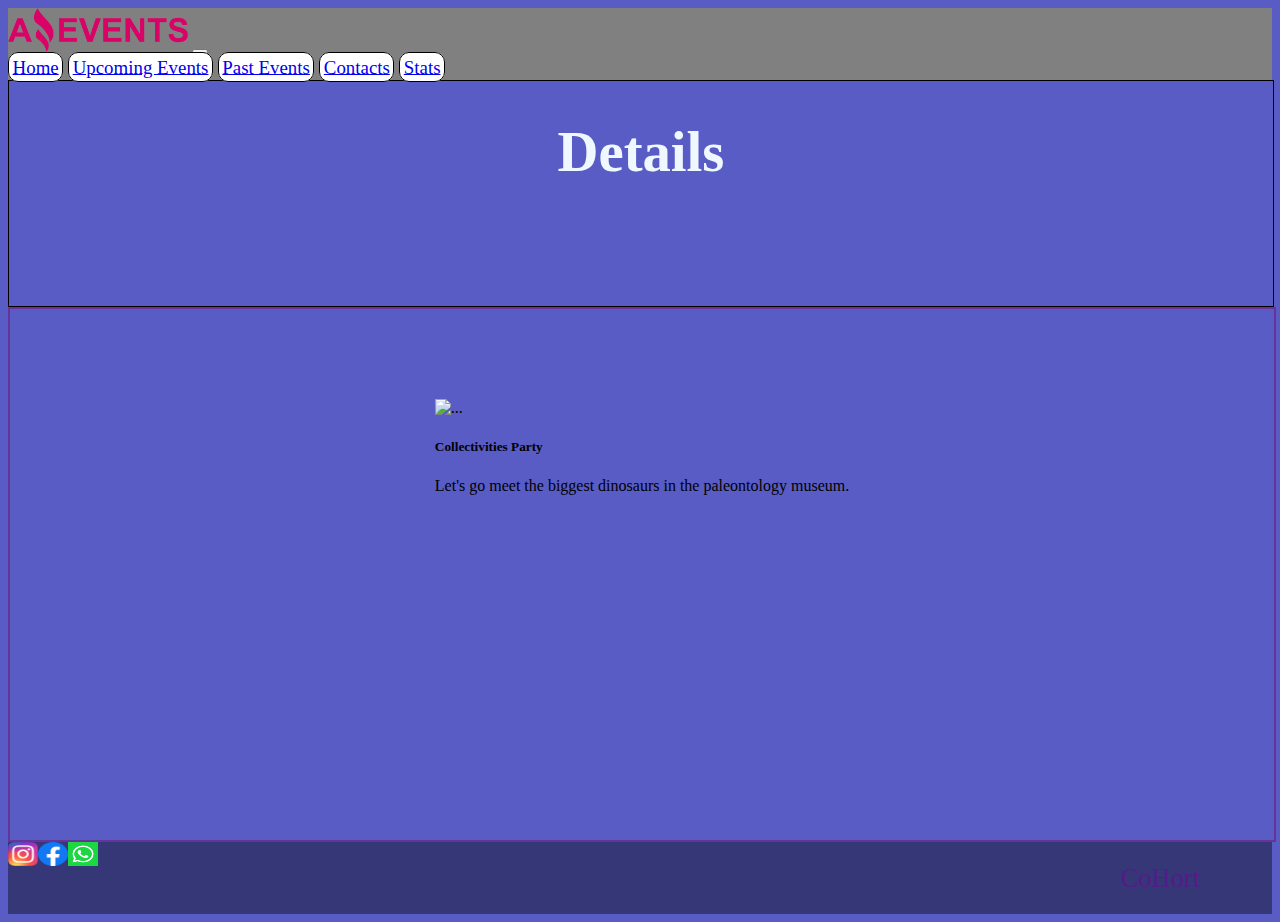
==== details.html @ 407c70fc "commit js" ====
<!DOCTYPE html>
<html lang="en">
<head>
    <meta charset="UTF-8">
    <meta http-equiv="X-UA-Compatible" content="IE=edge">
    <link href="https://cdn.jsdelivr.net/npm/bootstrap@5.2.3/dist/css/bootstrap.min.css" rel="stylesheet" integrity="sha384-rbsA2VBKQhggwzxH7pPCaAqO46MgnOM80zW1RWuH61DGLwZJEdK2Kadq2F9CUG65" crossorigin="anonymous">
    <meta name="viewport" content="width=device-width, initial-scale=1.0">
    <link rel="stylesheet" href="./assets/styles/style.css">
    <title>Details</title>
    <link rel="shortcut icon" href="./assets/images/Logo Amazing Events.png" type="image/x-icon">
</head>
<body>
    <header>
        <nav class="navbar navbar-expand-lg bg-gray">
            <div class="container-fluid">
              <img src="./assets/images/Logo Amazing Events.png" alt="" class="logo">
              <button class="navbar-toggler" type="button" data-bs-toggle="collapse" data-bs-target="#navbarNav" aria-controls="navbarNav" aria-expanded="false" aria-label="Toggle navigation">
                <span class="navbar-toggler-icon"></span>
              </button>
            </div>
              <div class="collapse navbar-collapse" id="navbarNav">
                    <a class="nav-link active" aria-current="page" href="./index.html">Home</a>
                    <a class="nav-link" href="./upcomingevents.html">Upcoming Events</a>
                    <a class="nav-link" href="./pastevents.html">Past Events</a>
                    <a class="nav-link" href="./contacts.html">Contacts</a> 
                    <a class="nav-link" href="./stats.html">Stats</a>
              </div>
          </nav>
          <div class="home">
            <h1>Details</h1>
          </div>
    </header>
    <div class="card5">
        <div class="card mb-3" style="max-width: 540px;">
        <div class="row g-0" id="details">
          <div class="col-md-4">
            <img src="https://i.postimg.cc/Fs03hQDt/Collectivities-Party.jpg" class="img-fluid rounded-start" alt="...">
          </div>
          <div class="col-md-8">
            <div class="card-body">
              <h5 class="card-title">Collectivities Party</h5>
              <p class="card-text">Let's go meet the biggest dinosaurs in the paleontology museum.</p>
              <p class="card-text"><small class="text-muted"></small></p>
            </div>
          </div>
        </div>
      </div>
    </div>
      <script src="https://cdn.jsdelivr.net/npm/bootstrap@5.2.3/dist/js/bootstrap.bundle.min.js" integrity="sha384-kenU1KFdBIe4zVF0s0G1M5b4hcpxyD9F7jL+jjXkk+Q2h455rYXK/7HAuoJl+0I4" crossorigin="anonymous"></script>
      <footer>
        <div class="afooter">
        <nav class="navbar bg-gray">
          <div class="container">
            <a class="navbar-brand" href="https://Instagram.com">
              <img src="./assets/images/Instagram_logo_2016.svg.webp" alt="Bootstrap" width="30" height="24">
      </a>
    </div>
  </nav>
  <nav class="navbar bg-gray">
    <div class="container">
      <a class="navbar-brand" href="https://facebook.com">
        <img src="./assets/images/Logo facebook.png" alt="Bootstrap" width="30" height="24">
      </a>
    </div>
  </nav>
  <nav class="navbar bg-gray">
    <div class="container">
      <a class="navbar-brand" href="https://web.whatsapp.com/">
        <img src="./assets/images/Logo whatsapp.png" alt="Bootstrap" width="30" height="24">
            </a>
          </div>
        </nav>
      </div>
        <div class="cohort">
        <a class="cohort" href="">CoHort</a>
      </div>
      </footer>
    </body>
</html>
---- assets/styles/style.css ----
body{
    background-color: rgba(99, 99, 99, 0.442);
    background-color: rgb(89, 92, 197)
}
.logo{
    width: 20vh;
}
header{
    min-height: 33vh;
    width: 100%;
}
#navbarNav{
    width: 60rem;
    gap: 1vh;
    font-size: 5mm;
}
.nav-link{
    border: 1px solid black;
    border-radius: 10px;
    padding: 0.4vh;
    background-color: rgb(255, 255, 255);
}
.nav-link:hover{
    background-color: rgba(255, 255, 255, 0.442);
    transition: .5s;
}
.navbar.navbar-expand-lg.bg-gray{
    height: 8vh;
    background-color: gray
}
.home{
    border: 0.5px solid black;
    height: 25vh;
    width: 100%;
    background-image: url(https://i.postimg.cc/KvsSK8cj/Electronic-Fest.jpg);
    background-repeat: no-repeat;
    background-position: center;
    background-size: cover;
}
h1{
    font-size: 15mm;
    color: aliceblue;
    border-radius: 10px;
    display: flex;
align-items: center;
justify-content: center;
}
    /* MAIN */

main{
    min-height: 60vh;
    background-color: rgb(89, 92, 197)
}
.checks{
    display: flex;
    align-items: center;
    justify-content: space-around;
    min-height: 10vh;
    flex-wrap: wrap;
}
.d-flex{
    width: 68vh;
}
.prices{
    display: flex;
    justify-content: space-between;
}
.card1{
    display: flex;
}
#cardd{
    margin-top: 1.5vh;
    gap: 3vh;
    display: flex;
flex-wrap: wrap;
justify-content: center;
}
        /* FOOTER */
footer{
    display: flex;
    background-color: rgba(0, 0, 0, 0.395);
    justify-content: space-between;
    min-height: 8vh;
}
.afooter{
    display: flex;

}
.cohort{
    text-decoration: none;
    font-size: 7mm;
    margin-right: 4vh;
    align-self: center;

}        

@media (max-width: 768px)
{
    .checks{
        flex-direction: column;
        align-items: flex-start;
        min-height: 60vh;
    }
    .d-flex{
        flex-direction: column;
        align-self: center;
        width: 70%;   
    }
    .mainchecks{
        gap: 10vh;
    }
    .form-control.me-2{
        width: 100%;
    }
}

            /* CONTACT */

.formcontact{
    display: flex;
    justify-content: center;
    align-items: center;
    flex-direction: column;
}

            /* STATS */
table, tr, th, td{
    border: 2px solid black;
    font-size: 6mm;
    background-color: white;
    box-shadow: rgba(50, 50, 93, 0.25) 0px 30px 60px -12px inset, rgba(0, 0, 0, 0.3) 0px 18px 36px -18px inset;
}
.tablec{
    display: flex;
    justify-content: space-around;
    width: 100%;
    margin-top: .1vh;
    flex-wrap: wrap;
}
td{
    font-size: 5mm;
    color: black;
}
th{
    background-color: gray;
}
.details{
    gap: 3vh;
    justify-content: space-around;
    flex-wrap: wrap;
    width: 100%;
}
#details{
    gap: 0;
}
.card5{
    display: flex;
    justify-content: center;
    height: 59vh;
    width: 100%;
    border: 2px solid rebeccapurple;
    flex-wrap: wrap;
}
.img-fluid{
    width: 50vh;
    height: 25vh;
}
.card.mb-3{
    justify-content: center;
    height: 30vh;
    margin-top:10vh;
}
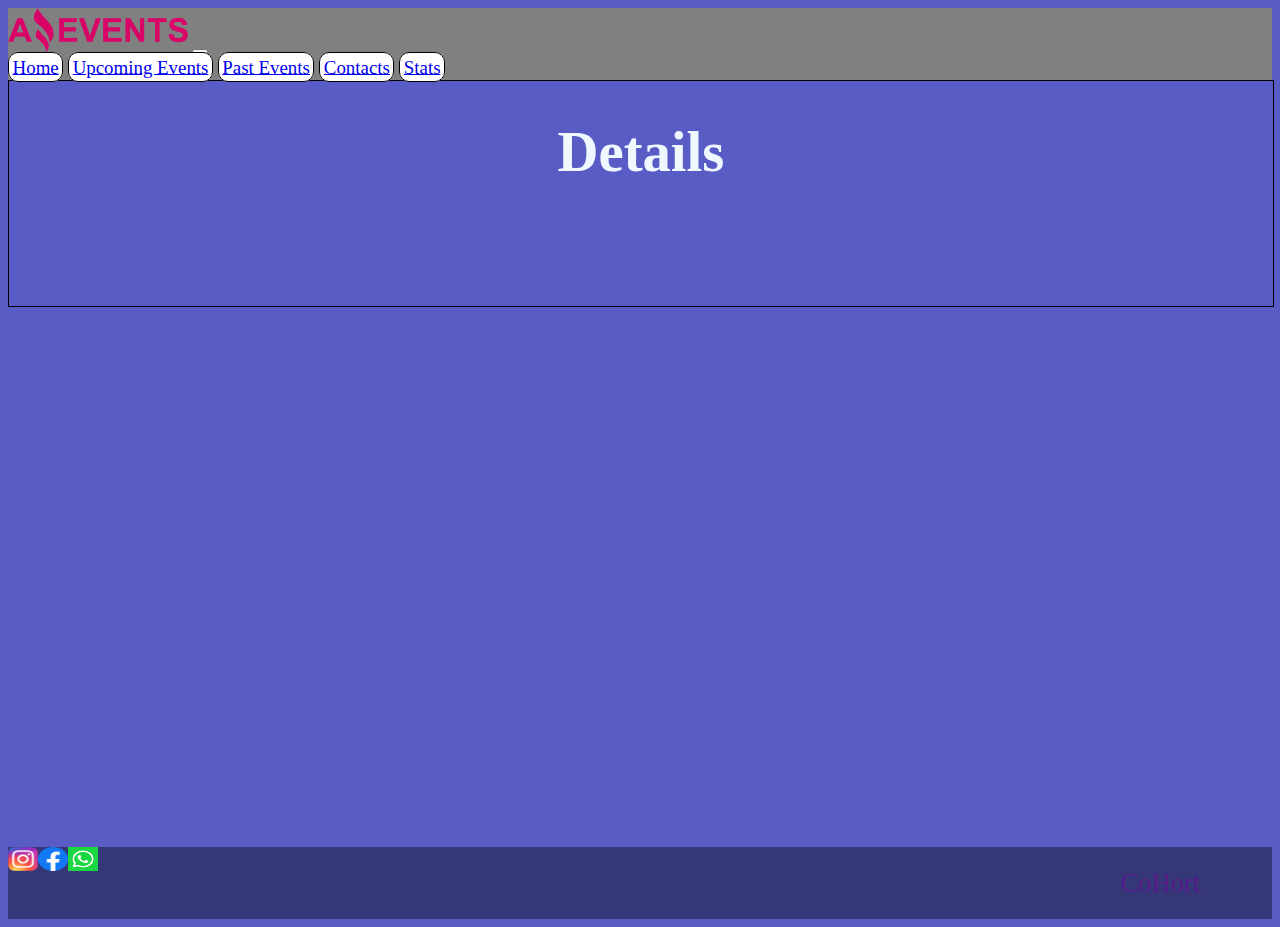
==== commit 8045d489: "Add files via upload" ====
--- a/details.html
+++ b/details.html
@@ -30,8 +30,9 @@
             <h1>Details</h1>
           </div>
     </header>
-    <div class="card5">
-        <div class="card mb-3" style="max-width: 540px;">
+    <main>
+    <div class="card5" id="tukituki"> 
+       <!--  <div class="card mb-3" style="max-width: 540px;">
         <div class="row g-0" id="details">
           <div class="col-md-4">
             <img src="https://i.postimg.cc/Fs03hQDt/Collectivities-Party.jpg" class="img-fluid rounded-start" alt="...">
@@ -44,8 +45,9 @@
             </div>
           </div>
         </div>
-      </div>
+      </div> -->
     </div>
+    </main>
       <script src="https://cdn.jsdelivr.net/npm/bootstrap@5.2.3/dist/js/bootstrap.bundle.min.js" integrity="sha384-kenU1KFdBIe4zVF0s0G1M5b4hcpxyD9F7jL+jjXkk+Q2h455rYXK/7HAuoJl+0I4" crossorigin="anonymous"></script>
       <footer>
         <div class="afooter">
@@ -75,5 +77,7 @@
         <a class="cohort" href="">CoHort</a>
       </div>
       </footer>
+      <script src=".//assets/js/datos.js"></script>
+      <script src=".//assets/js/details.js"></script>
     </body>
 </html>--- a/assets/styles/style.css
+++ b/assets/styles/style.css
@@ -57,9 +57,18 @@
     justify-content: space-around;
     min-height: 10vh;
     flex-wrap: wrap;
+    gap: 3vh;
+    margin-left: 2vh;
+}
+.mainchecks{
+    display: flex;
+    gap: 10vh
 }
 .d-flex{
-    width: 68vh;
+    width: 60vh;
+    display: flex;
+    align-items: center;
+    justify-content: center;
 }
 .prices{
     display: flex;
@@ -156,17 +165,27 @@
 .card5{
     display: flex;
     justify-content: center;
-    height: 59vh;
-    width: 100%;
-    border: 2px solid rebeccapurple;
     flex-wrap: wrap;
 }
 .img-fluid{
     width: 50vh;
     height: 25vh;
+    display: flex;
+    align-items: center;
+    margin-left: 1vh;
+    border: 1px solid black;
 }
 .card.mb-3{
-    justify-content: center;
-    height: 30vh;
-    margin-top:10vh;
+    background-color: rgba(240, 248, 255, 0.482);
+    width: 100%;
+    margin-top: 3vh;
+} 
+
+.col-md-4{
+       display: flex;
+       align-items: center;
+       justify-content: center;
+}
+.card-body{
+    text-align: center;
 }